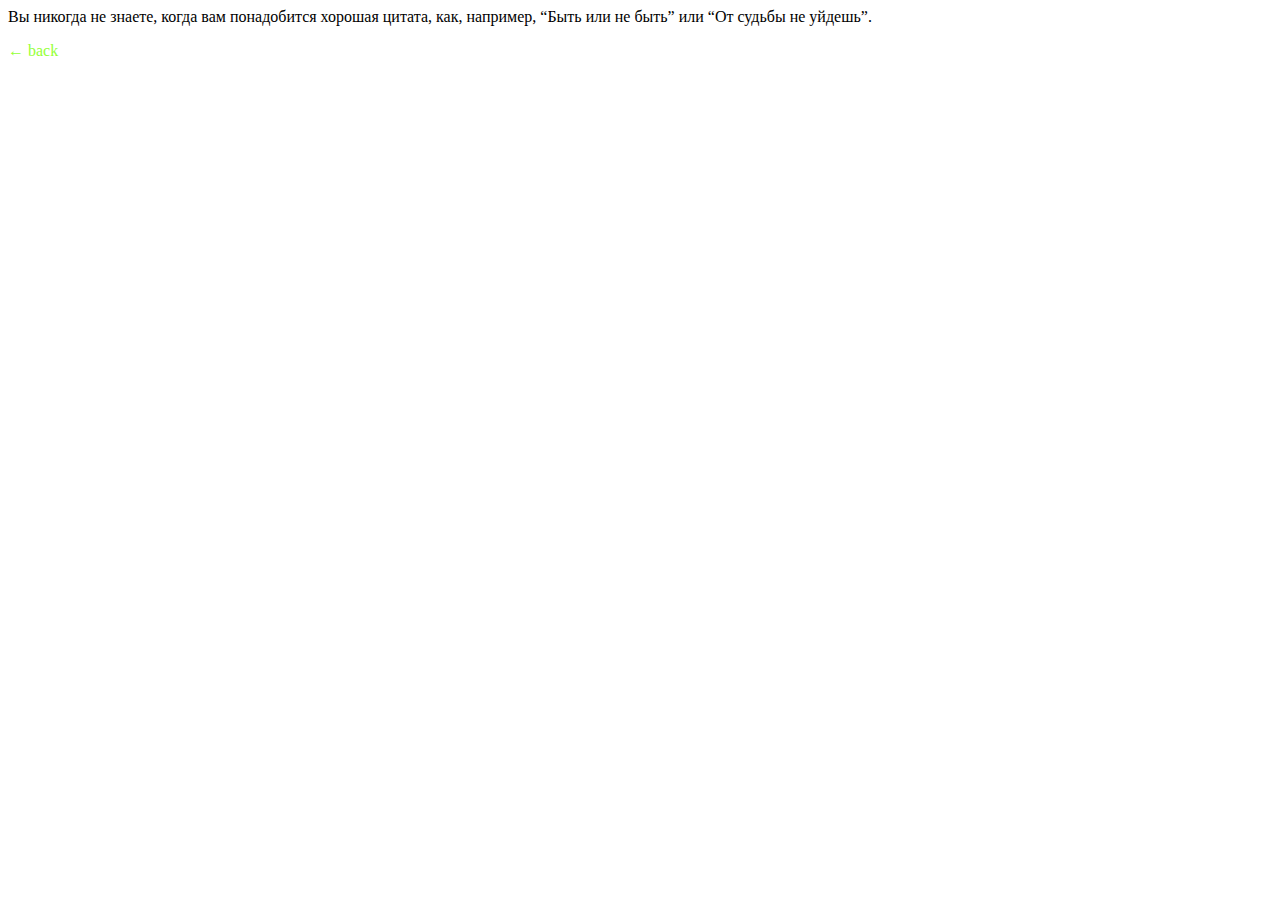
==== journal/quote.html @ 6969541e "level up" ====
<html>
  <head>
    <style type="text/css">
      a:link { color: #95ff37; text-decoration: none}
    </style>
    <title>Тест для цитаты</title>
  </head>
  <body>
    <p>
      Вы никогда не знаете, когда вам понадобится хорошая цитата,
      как, например, <q>Быть или не быть</q> или <q>От судьбы не уйдешь</q>.
    </p>
    <a href="journal.html">      
        ← back      
    </a>
  </body>
</html>
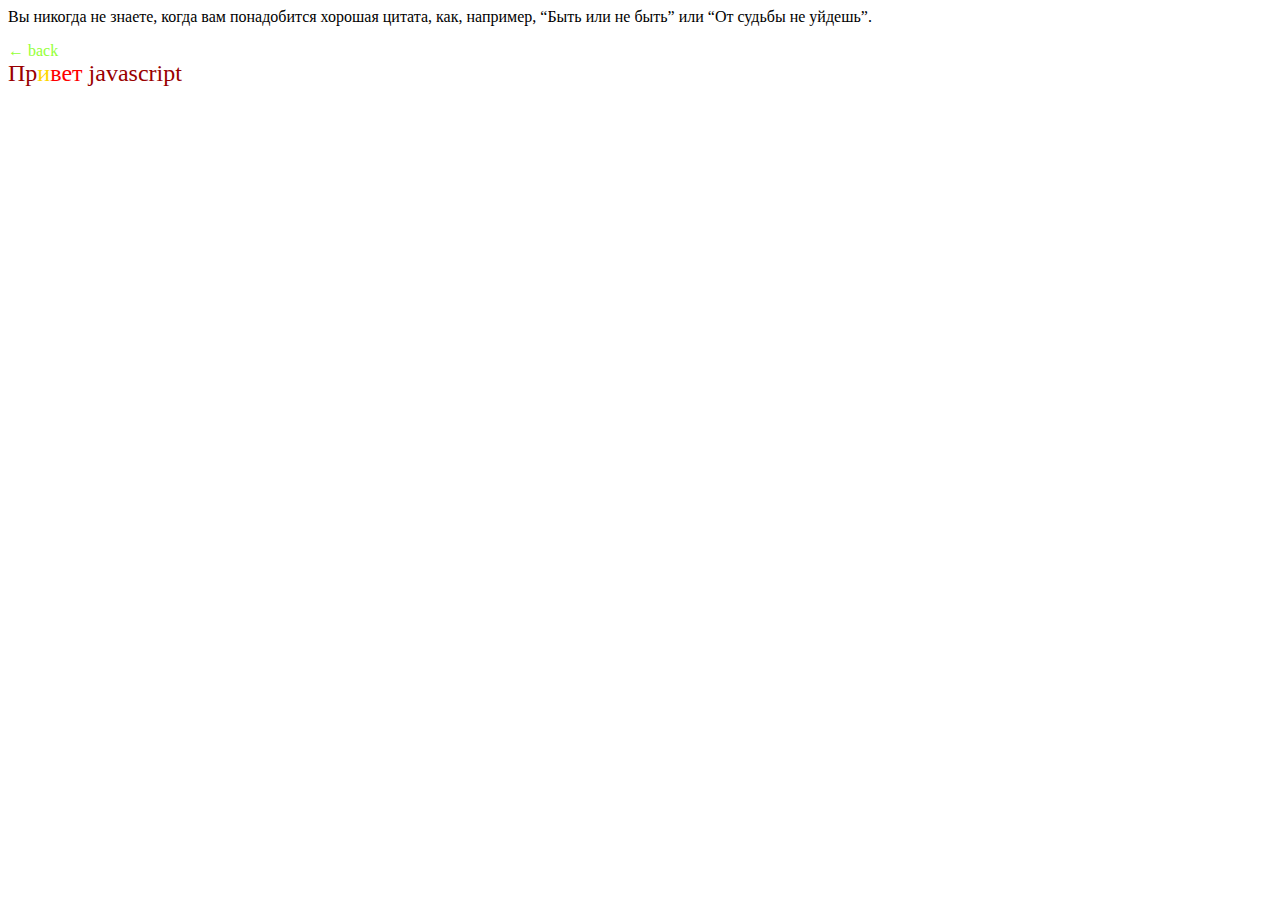
==== commit 925832b2: "main.png ;)" ====
--- a/journal/quote.html
+++ b/journal/quote.html
@@ -1,9 +1,14 @@
 <html>
   <head>
+    <meta charset="utf-8">
+    <title>Тест для цитаты</title>
+    <link rel="apple-touch-icon" href="main.png">
+    <link rel="icon" sizes="192x192" href="main.png">
+    <link rel="shortcut icon" href="main.png">
     <style type="text/css">
       a:link { color: #95ff37; text-decoration: none}
     </style>
-    <title>Тест для цитаты</title>
+    
   </head>
   <body>
     <p>
@@ -13,5 +18,51 @@
     <a href="journal.html">      
         ← back      
     </a>
+<br>
+<script type="text/javascript" language="JavaScript1.2">
+var message="Привет javascript"
+var neonbasecolor="#990000"
+var neontextcolor="red"
+var neontextcolor2="gold"
+var flashspeed=100
+var flashingletters=3
+var flashingletters2=1
+var flashpause=0
+var n=0
+if (document.all||document.getElementById){
+   document.write('<font color="'+neonbasecolor+'" size=+2>')
+   for (m=0;m<message.length;m++)
+    document.write('<span id="neonlight'+m+'">'+message.charAt(m)+'</span>')
+   document.write('</font>')
+}
+else
+   document.write(message)
+function crossref(number){
+   var crossobj=document.all? eval("document.all.neonlight"+number) : document.getElementById("neonlight"+number)
+   return crossobj
+}
+function neon(){
+   //Change all letters to base color
+   if (n==0){
+    for (m=0;m<message.length;m++)
+    crossref(m).style.color=neonbasecolor
+    }
+   crossref(n).style.color=neontextcolor
+   if (n>flashingletters-1) crossref(n-flashingletters).style.color=neontextcolor2
+   if (n>(flashingletters+flashingletters2)-1) crossref(n-flashingletters-flashingletters2).style.color=neonbasecolor
+   if (n<message.length-1) n++
+   else{
+    n=0
+    clearInterval(flashing)
+    setTimeout("beginneon()",flashpause)
+    return
+    }
+}
+function beginneon(){
+   if (document.all||document.getElementById)
+   flashing=setInterval("neon()",flashspeed)
+}
+beginneon()
+</script>
   </body>
 </html>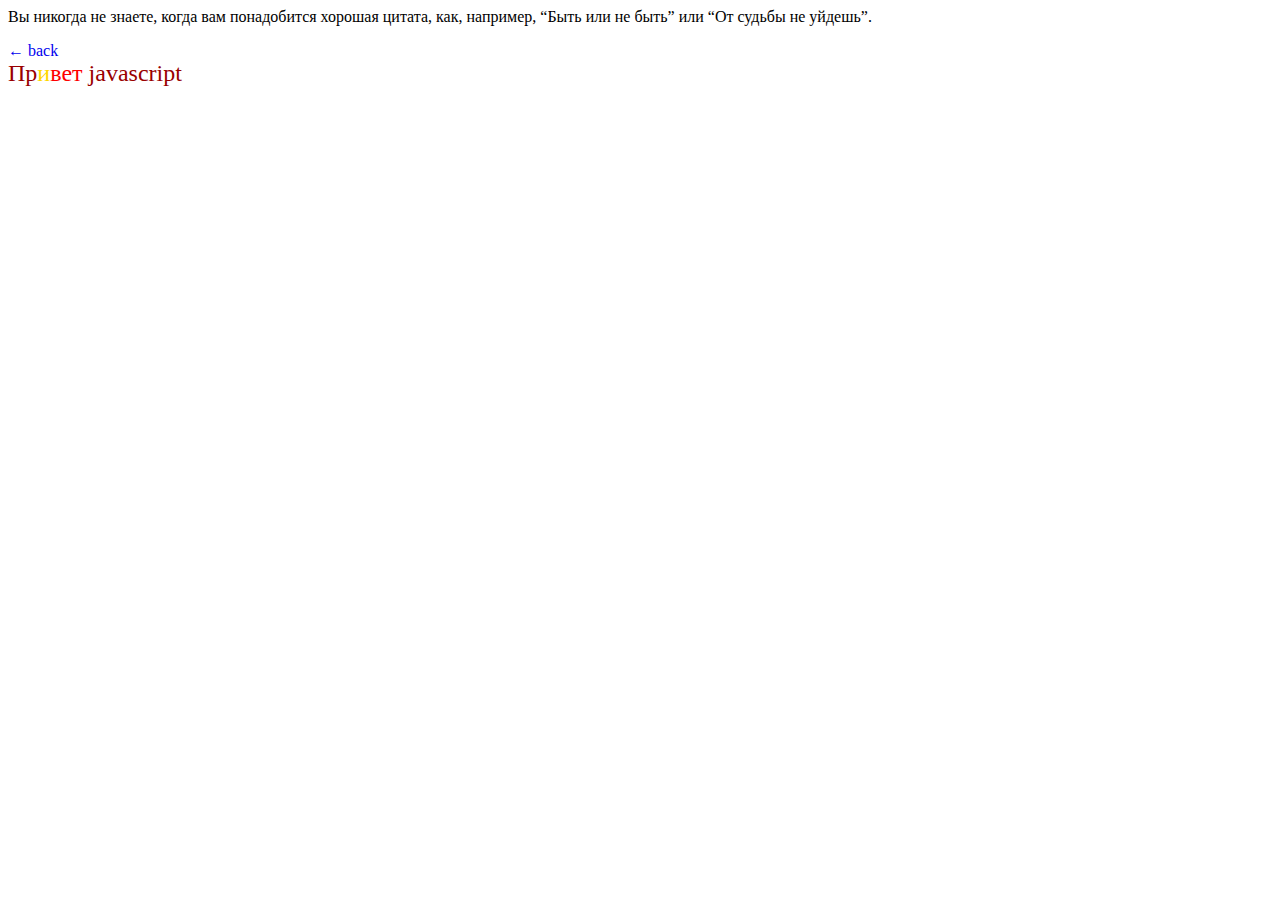
==== commit 8977afc0: "little upgrade" ====
--- a/journal/quote.html
+++ b/journal/quote.html
@@ -1,13 +1,12 @@
 <html>
   <head>
     <meta charset="utf-8">
-    <title>Тест для цитаты</title>
+    <title>Цитаты</title>
     <link rel="apple-touch-icon" href="main.png">
     <link rel="icon" sizes="192x192" href="main.png">
     <link rel="shortcut icon" href="main.png">
-    <style type="text/css">
-      a:link { color: #95ff37; text-decoration: none}
-    </style>
+    <link rel="stylesheet" type="text/css" href="style.css">
+    
     
   </head>
   <body>
--- a/journal/style.css
+++ b/journal/style.css
@@ -0,0 +1,15 @@
+a:hover {
+	color: #FF69B4;
+}
+a:active {
+	color:lightpink;
+}
+a:link {
+	text-decoration: none; 
+}
+ol {
+	color: blue;	
+}
+ol li::first-letter {
+	color: red;
+}